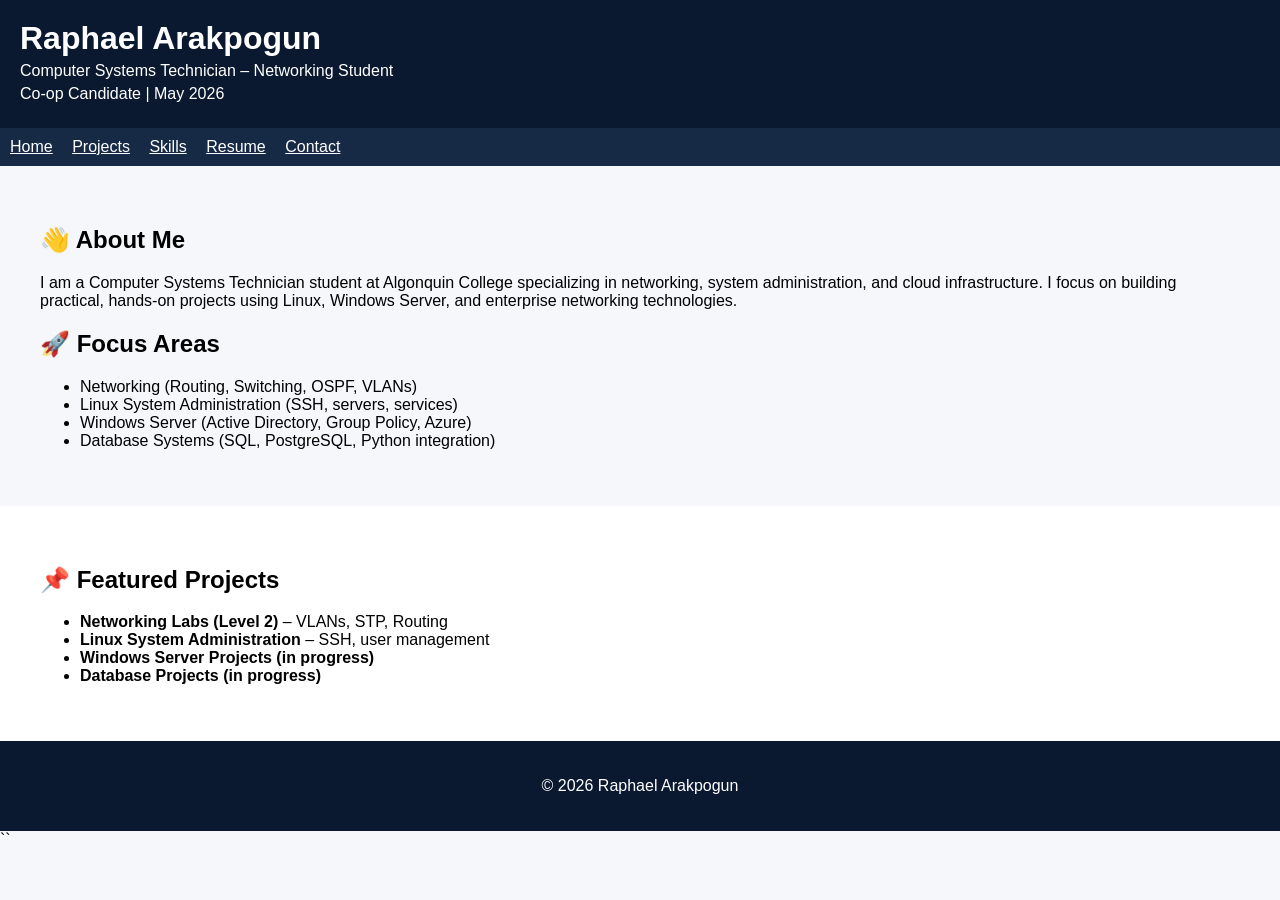
==== index.html @ f740577c "Refactor index.html with new layout and styles" ====
<body style="font-family: Arial, sans-serif; margin: 0; background-color: #f5f7fa;">

  <header style="background-color: #0a192f; color: white; padding: 20px;">
    <h1 style="margin: 0;">Raphael Arakpogun</h1>
    <p style="margin: 5px 0;">Computer Systems Technician – Networking Student</p>
    <p style="margin: 5px 0;">Co-op Candidate | May 2026</p>
  </header>

  <nav style="background: #172a45; padding: 10px;">
    <a href="index.html" style="color:white; margin-right:15px;">Home</a>
    <a href="projects.html" style="color:white; margin-right:15px;">Projects</a>
    <a href="skills.html" style="color:white; margin-right:15px;">Skills</a>
    <a href="resume.html" style="color:white; margin-right:15px;">Resume</a>
    <a href="contact.html" style="color:white;">Contact</a>
  </nav>

  <section style="padding: 40px;">
    <h2>👋 About Me</h2>
    <p>
      I am a Computer Systems Technician student at Algonquin College specializing in
      networking, system administration, and cloud infrastructure. I focus on building
      practical, hands-on projects using Linux, Windows Server, and enterprise networking technologies.
    </p>

    <h2>🚀 Focus Areas</h2>
    <ul>
      <li>Networking (Routing, Switching, OSPF, VLANs)</li>
      <li>Linux System Administration (SSH, servers, services)</li>
      <li>Windows Server (Active Directory, Group Policy, Azure)</li>
      <li>Database Systems (SQL, PostgreSQL, Python integration)</li>
    </ul>
  </section>

  <section style="background:#ffffff; padding:40px;">
    <h2>📌 Featured Projects</h2>

    <ul>
      <li><strong>Networking Labs (Level 2)</strong> – VLANs, STP, Routing</li>
      <li><strong>Linux System Administration</strong> – SSH, user management</li>
      <li><strong>Windows Server Projects (in progress)</strong></li>
      <li><strong>Database Projects (in progress)</strong></li>
    </ul>
  </section>

  <footer style="text-align:center; padding:20px; background:#0a192f; color:white;">
    <p>© 2026 Raphael Arakpogun</p>
  </footer>

</body>
``
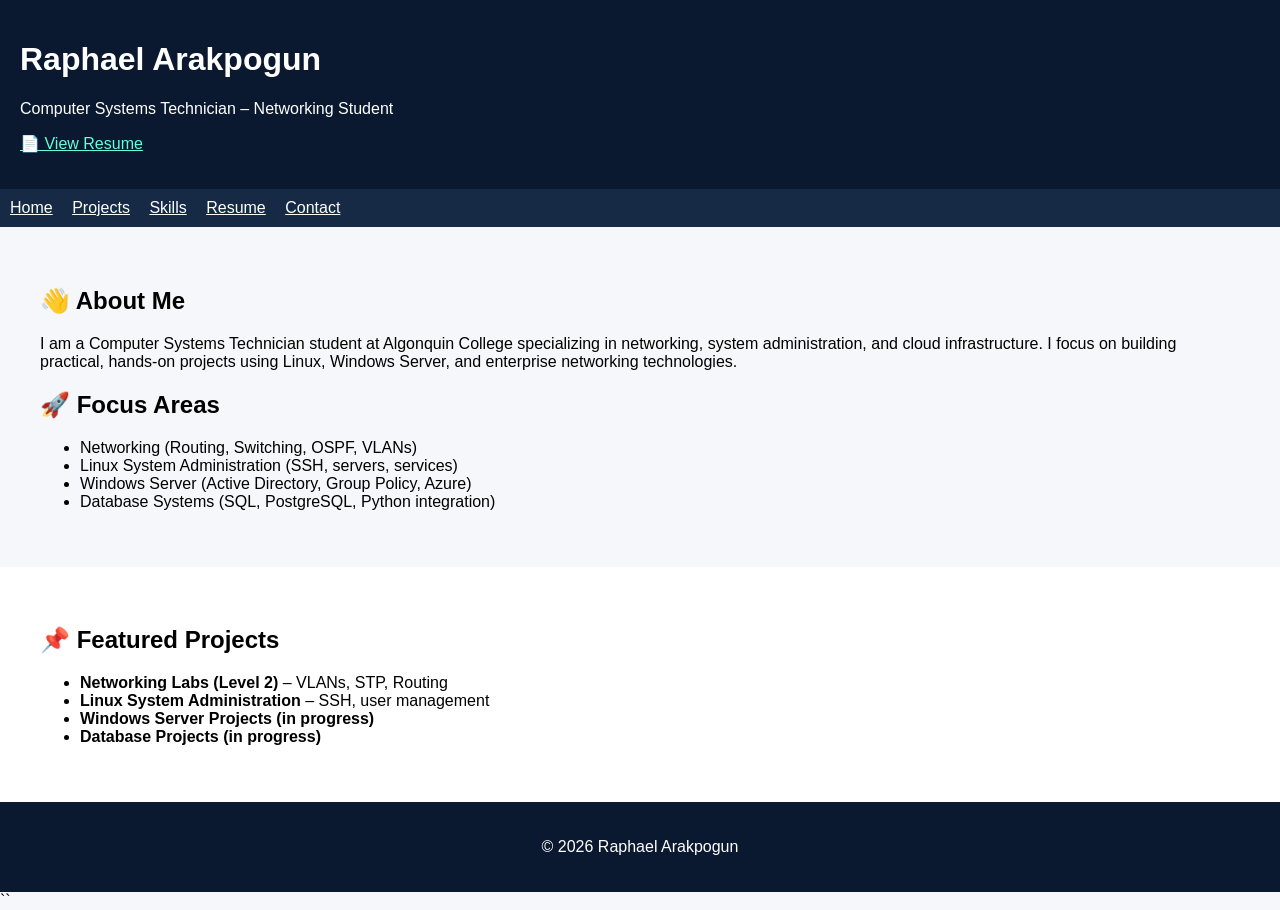
==== commit b2790e7b: "Refactor header and add resume link Updated header structure and added a link to the resume." ====
--- a/index.html
+++ b/index.html
@@ -1,10 +1,17 @@
 <body style="font-family: Arial, sans-serif; margin: 0; background-color: #f5f7fa;">
 
+
   <header style="background-color: #0a192f; color: white; padding: 20px;">
-    <h1 style="margin: 0;">Raphael Arakpogun</h1>
-    <p style="margin: 5px 0;">Computer Systems Technician – Networking Student</p>
-    <p style="margin: 5px 0;">Co-op Candidate | May 2026</p>
-  </header>
+  <h1>Raphael Arakpogun</h1>
+  <p>Computer Systems Technician – Networking Student</p>
+
+  <p>
+    <a href="Resume.pdf" target="_blank" style="color: #64ffda;">
+      📄 View Resume
+    </a>
+  </p>
+</header>
+
 
   <nav style="background: #172a45; padding: 10px;">
     <a href="index.html" style="color:white; margin-right:15px;">Home</a>
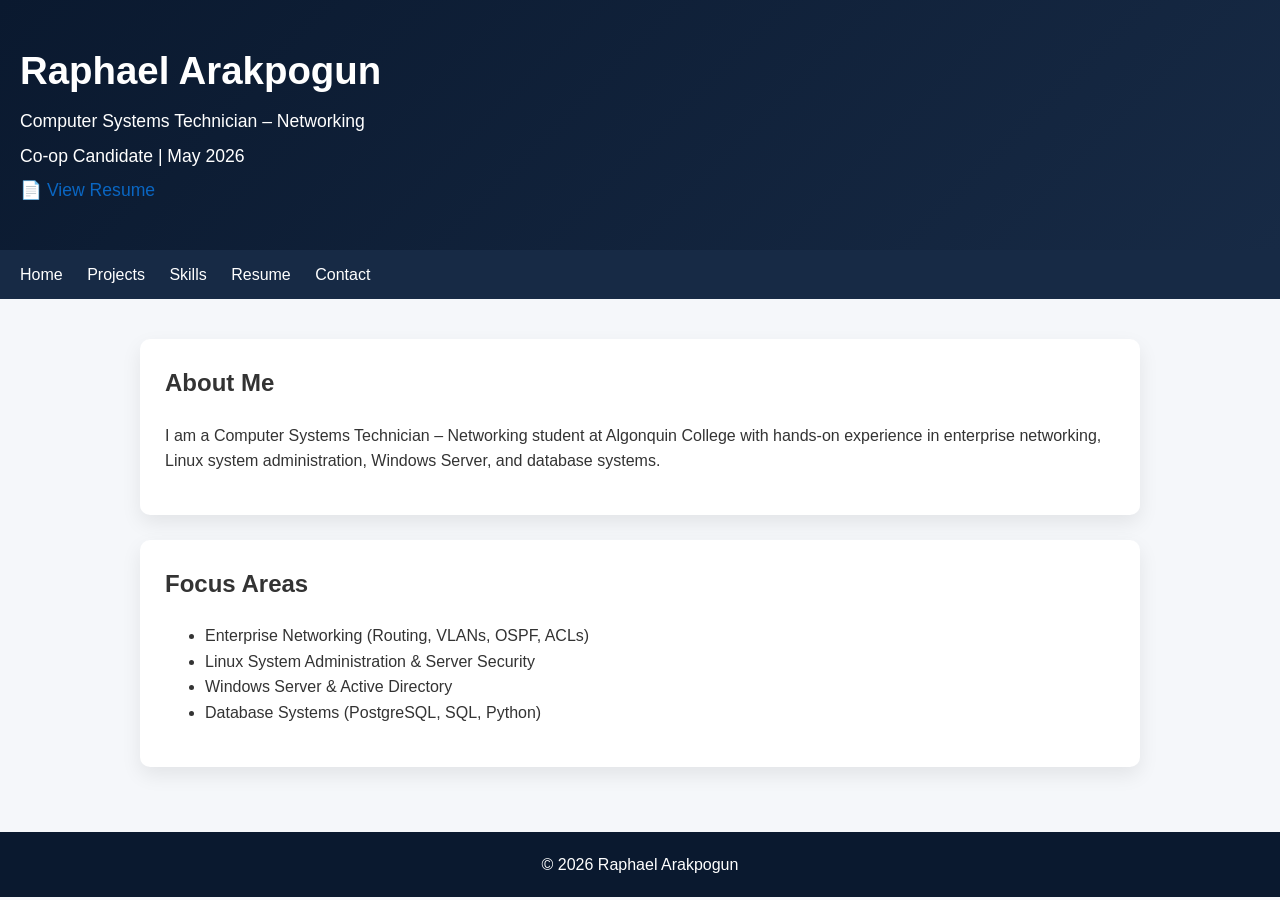
==== commit 71602a60: "Refactor index.html structure and content" ====
--- a/index.html
+++ b/index.html
@@ -1,57 +1,55 @@
-<body style="font-family: Arial, sans-serif; margin: 0; background-color: #f5f7fa;">
+<!DOCTYPE html>
+<html lang="en">
+<head>
+  <meta charset="UTF-8">
+  <title>Raphael Arakpogun | Portfolio</title>
+  <link rel="stylesheet" href="assets/css/style.css">
+</head>
 
+<body>
 
-  <header style="background-color: #0a192f; color: white; padding: 20px;">
+<header>
   <h1>Raphael Arakpogun</h1>
-  <p>Computer Systems Technician – Networking Student</p>
+  <p>Computer Systems Technician – Networking</p>
+  <p>Co‑op Candidate | May 2026</p>
 
   <p>
-    <a href="Resume.pdf" target="_blank" style="color: #64ffda;">
-      📄 View Resume
-    </a>
+    <a href="Resume.pdf" target="_blank">📄 View Resume</a>
   </p>
 </header>
 
+<nav>
+  <a href="index.html">Home</a>
+  <a href="projects.html">Projects</a>
+  <a href="skills.html">Skills</a>
+  <a href="resume.html">Resume</a>
+  <a href="contact.html">Contact</a>
+</nav>
 
-  <nav style="background: #172a45; padding: 10px;">
-    <a href="index.html" style="color:white; margin-right:15px;">Home</a>
-    <a href="projects.html" style="color:white; margin-right:15px;">Projects</a>
-    <a href="skills.html" style="color:white; margin-right:15px;">Skills</a>
-    <a href="resume.html" style="color:white; margin-right:15px;">Resume</a>
-    <a href="contact.html" style="color:white;">Contact</a>
-  </nav>
+<section>
+  <div class="card">
+    <h2>About Me</h2>
+    <p>
+      I am a Computer Systems Technician – Networking student at Algonquin College
+      with hands‑on experience in enterprise networking, Linux system administration,
+      Windows Server, and database systems.
+    </p>
+  </div>
 
-  <section style="padding: 40px;">
-    <h2>👋 About Me</h2>
-    <p>
-      I am a Computer Systems Technician student at Algonquin College specializing in
-      networking, system administration, and cloud infrastructure. I focus on building
-      practical, hands-on projects using Linux, Windows Server, and enterprise networking technologies.
-    </p>
+  <div class="card">
+    <h2>Focus Areas</h2>
+    <ul>
+      <li>Enterprise Networking (Routing, VLANs, OSPF, ACLs)</li>
+      <li>Linux System Administration & Server Security</li>
+      <li>Windows Server & Active Directory</li>
+      <li>Database Systems (PostgreSQL, SQL, Python)</li>
+    </ul>
+  </div>
+</section>
 
-    <h2>🚀 Focus Areas</h2>
-    <ul>
-      <li>Networking (Routing, Switching, OSPF, VLANs)</li>
-      <li>Linux System Administration (SSH, servers, services)</li>
-      <li>Windows Server (Active Directory, Group Policy, Azure)</li>
-      <li>Database Systems (SQL, PostgreSQL, Python integration)</li>
-    </ul>
-  </section>
-
-  <section style="background:#ffffff; padding:40px;">
-    <h2>📌 Featured Projects</h2>
-
-    <ul>
-      <li><strong>Networking Labs (Level 2)</strong> – VLANs, STP, Routing</li>
-      <li><strong>Linux System Administration</strong> – SSH, user management</li>
-      <li><strong>Windows Server Projects (in progress)</strong></li>
-      <li><strong>Database Projects (in progress)</strong></li>
-    </ul>
-  </section>
-
-  <footer style="text-align:center; padding:20px; background:#0a192f; color:white;">
-    <p>© 2026 Raphael Arakpogun</p>
-  </footer>
+<footer>
+  © 2026 Raphael Arakpogun
+</footer>
 
 </body>
-``
+</html>
--- a/assets/css/style.css
+++ b/assets/css/style.css
@@ -0,0 +1,74 @@
+/* ===== Global ===== */
+body {
+  font-family: "Segoe UI", Arial, sans-serif;
+  margin: 0;
+  background-color: #f5f7fa;
+  color: #333;
+  line-height: 1.6;
+}
+
+a {
+  color: #0a66c2;
+  text-decoration: none;
+}
+
+a:hover {
+  text-decoration: underline;
+}
+
+/* ===== Header ===== */
+header {
+  background: linear-gradient(135deg, #0a192f, #172a45);
+  color: white;
+  padding: 40px 20px;
+}
+
+header h1 {
+  margin: 0;
+  font-size: 2.4rem;
+}
+
+header p {
+  margin: 6px 0;
+  font-size: 1.1rem;
+}
+
+/* ===== Navigation ===== */
+nav {
+  background: #172a45;
+  padding: 12px 20px;
+}
+
+nav a {
+  color: white;
+  margin-right: 20px;
+  font-weight: 500;
+}
+
+/* ===== Layout ===== */
+section {
+  max-width: 1000px;
+  margin: auto;
+  padding: 40px 20px;
+}
+
+/* ===== Cards ===== */
+.card {
+  background: white;
+  padding: 25px;
+  margin-bottom: 25px;
+  border-radius: 10px;
+  box-shadow: 0 8px 20px rgba(0, 0, 0, 0.08);
+}
+
+.card h2 {
+  margin-top: 0;
+}
+
+/* ===== Footer ===== */
+footer {
+  background: #0a192f;
+  color: white;
+  text-align: center;
+  padding: 20px;
+}
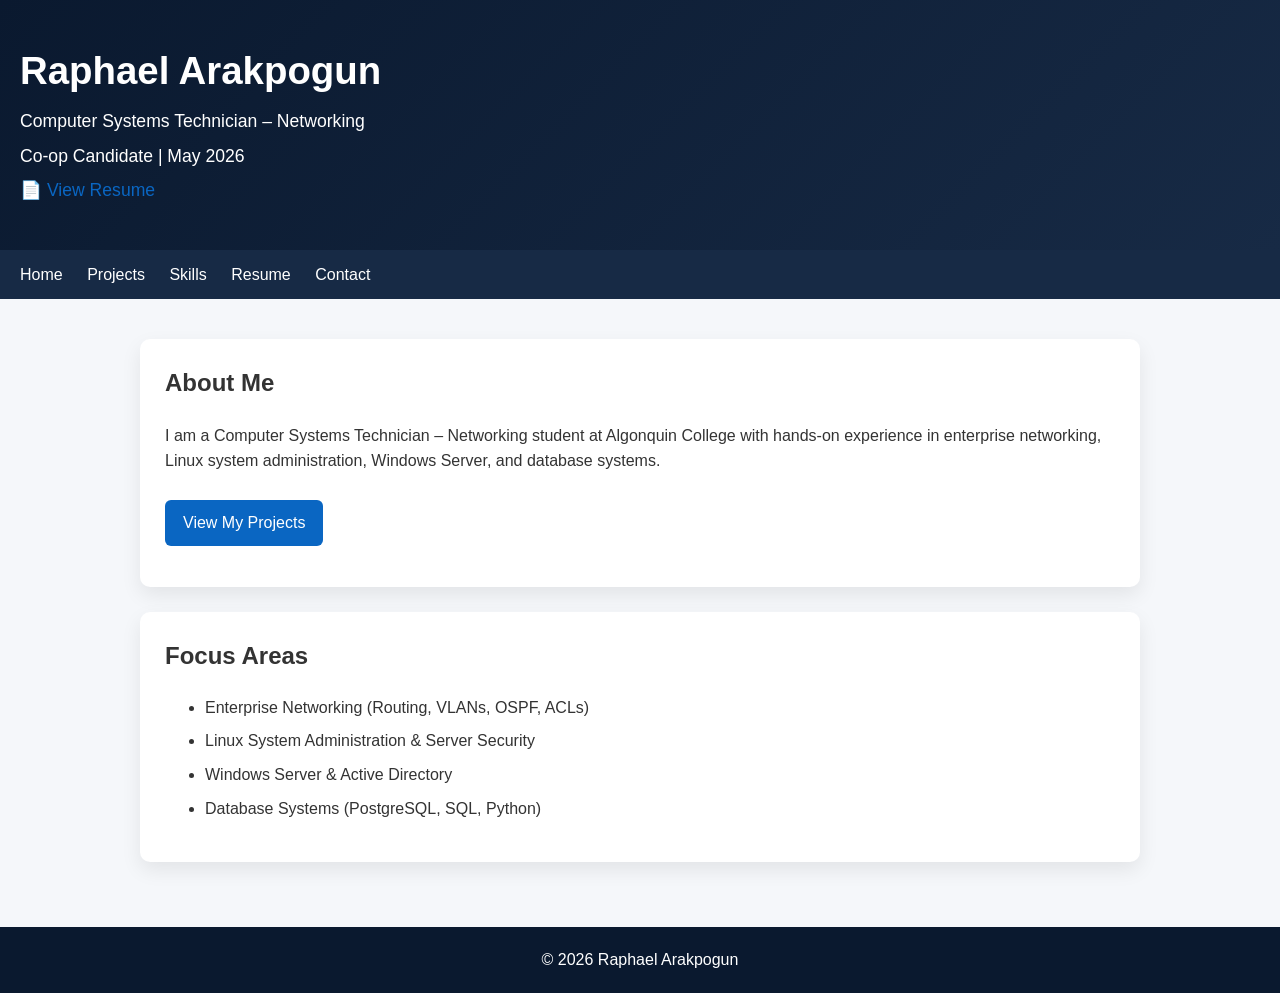
==== commit d25e2547: "Add call-to-action button on homepage" ====
--- a/index.html
+++ b/index.html
@@ -34,6 +34,9 @@
       with hands‑on experience in enterprise networking, Linux system administration,
       Windows Server, and database systems.
     </p>
+    <p>
+  <a href="projects.html" class="button">View My Projects</a>
+</p>
   </div>
 
   <div class="card">
--- a/assets/css/style.css
+++ b/assets/css/style.css
@@ -72,3 +72,50 @@
   text-align: center;
   padding: 20px;
 }
+
+/* ===== Buttons / Call to Action ===== */
+.button {
+  display: inline-block;
+  padding: 10px 18px;
+  background: #0a66c2;
+  color: white;
+  border-radius: 6px;
+  font-weight: 500;
+  margin-top: 10px;
+}
+
+.button:hover {
+  background: #084c9e;
+  text-decoration: none;
+}
+
+/* ===== Card Hover Effect ===== */
+.card {
+  transition: transform 0.2s ease, box-shadow 0.2s ease;
+}
+
+.card:hover {
+  transform: translateY(-4px);
+  box-shadow: 0 12px 25px rgba(0,0,0,0.12);
+}
+
+/* ===== Lists ===== */
+ul li {
+  margin-bottom: 8px;
+}
+
+/* ===== Mobile Responsiveness ===== */
+@media (max-width: 768px) {
+  header h1 {
+    font-size: 1.8rem;
+  }
+
+  nav a {
+    display: inline-block;
+    margin-bottom: 8px;
+  }
+
+  section {
+    padding: 25px 15px;
+  }
+}
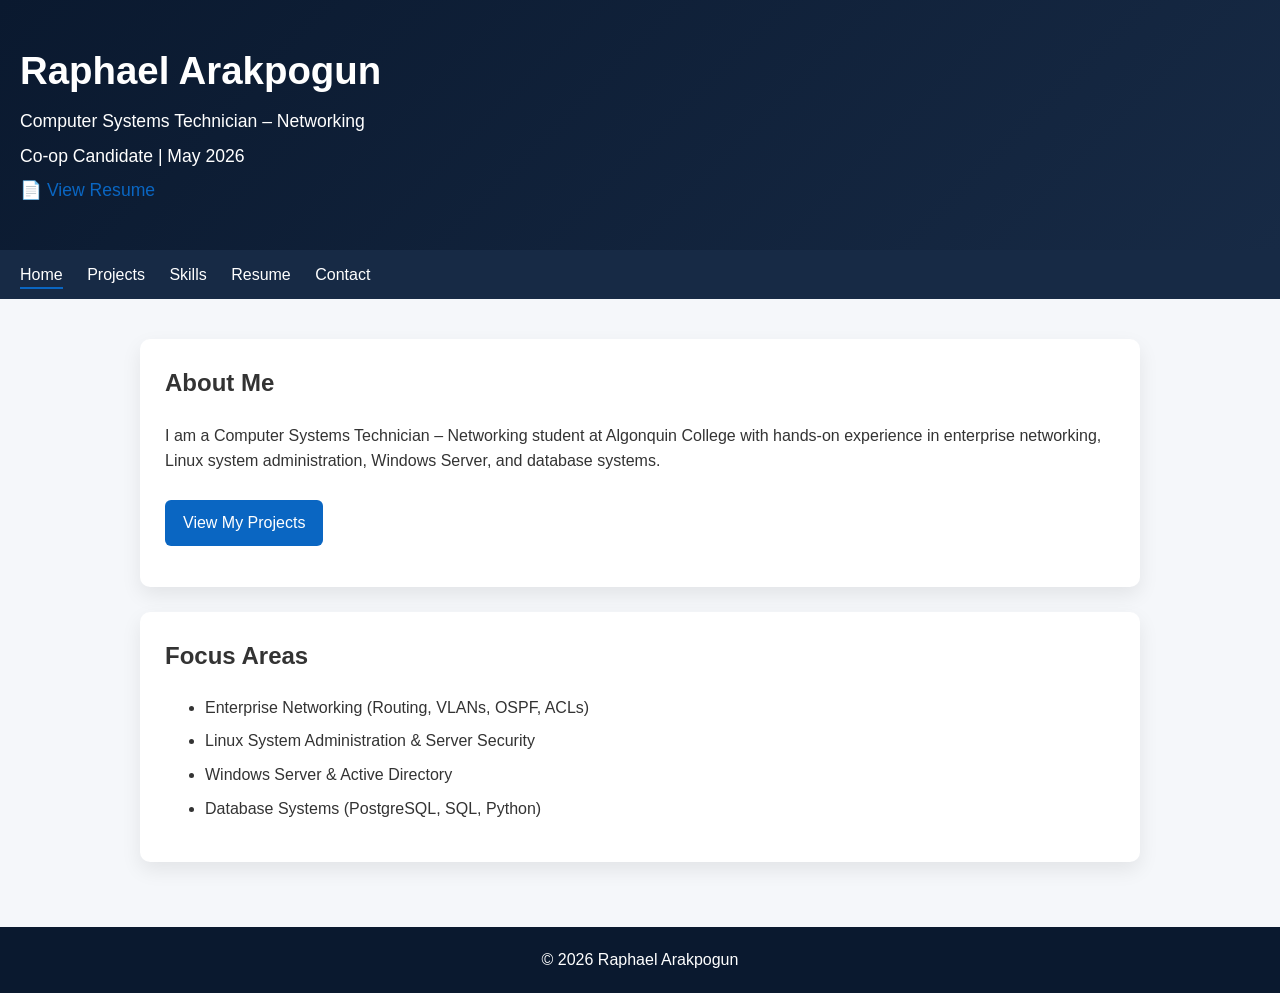
==== commit bf52fee0: "Highlight Home link as active in navigation Added 'active' class to the Home link in the navigation." ====
--- a/index.html
+++ b/index.html
@@ -4,6 +4,7 @@
   <meta charset="UTF-8">
   <title>Raphael Arakpogun | Portfolio</title>
   <link rel="stylesheet" href="assets/css/style.css">
+  <link rel="stylesheet" href="https://cdnjs.cloudflare.com/ajax/libs/font-awesome/6.5.0/css/all.min.css">
 </head>
 
 <body>
@@ -19,12 +20,13 @@
 </header>
 
 <nav>
-  <a href="index.html">Home</a>
+  <a href="index.html" class="active">Home</a>
   <a href="projects.html">Projects</a>
   <a href="skills.html">Skills</a>
   <a href="resume.html">Resume</a>
   <a href="contact.html">Contact</a>
 </nav>
+
 
 <section>
   <div class="card">
--- a/assets/css/style.css
+++ b/assets/css/style.css
@@ -119,3 +119,10 @@
     padding: 25px 15px;
   }
 }
+
+
+/* ===== Active Navigation ===== */
+nav a.active {
+  border-bottom: 2px solid #0a66c2;
+  padding-bottom: 4px;
+}
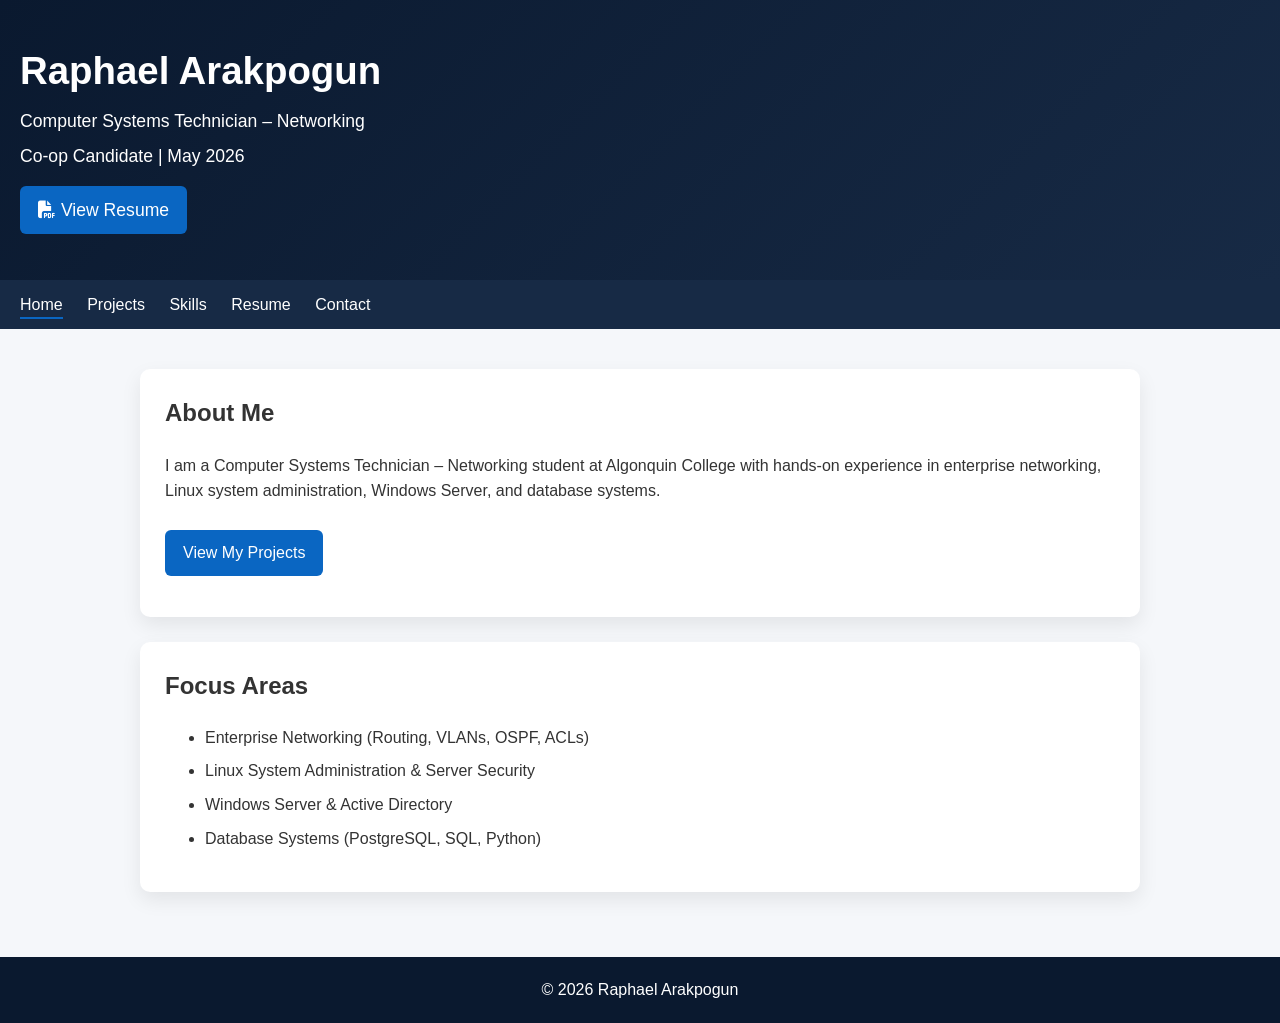
==== commit 6dc79290: "Change resume link to button with icon Updated resume link to use a button style with an icon." ====
--- a/index.html
+++ b/index.html
@@ -14,9 +14,13 @@
   <p>Computer Systems Technician – Networking</p>
   <p>Co‑op Candidate | May 2026</p>
 
-  <p>
-    <a href="Resume.pdf" target="_blank">📄 View Resume</a>
-  </p>
+<p>
+  <a href="Resume.pdf" class="button" target="_blank">
+    <i class="fa-solid fa-file-pdf"></i>
+    View Resume
+  </a>
+</p>
+  
 </header>
 
 <nav>
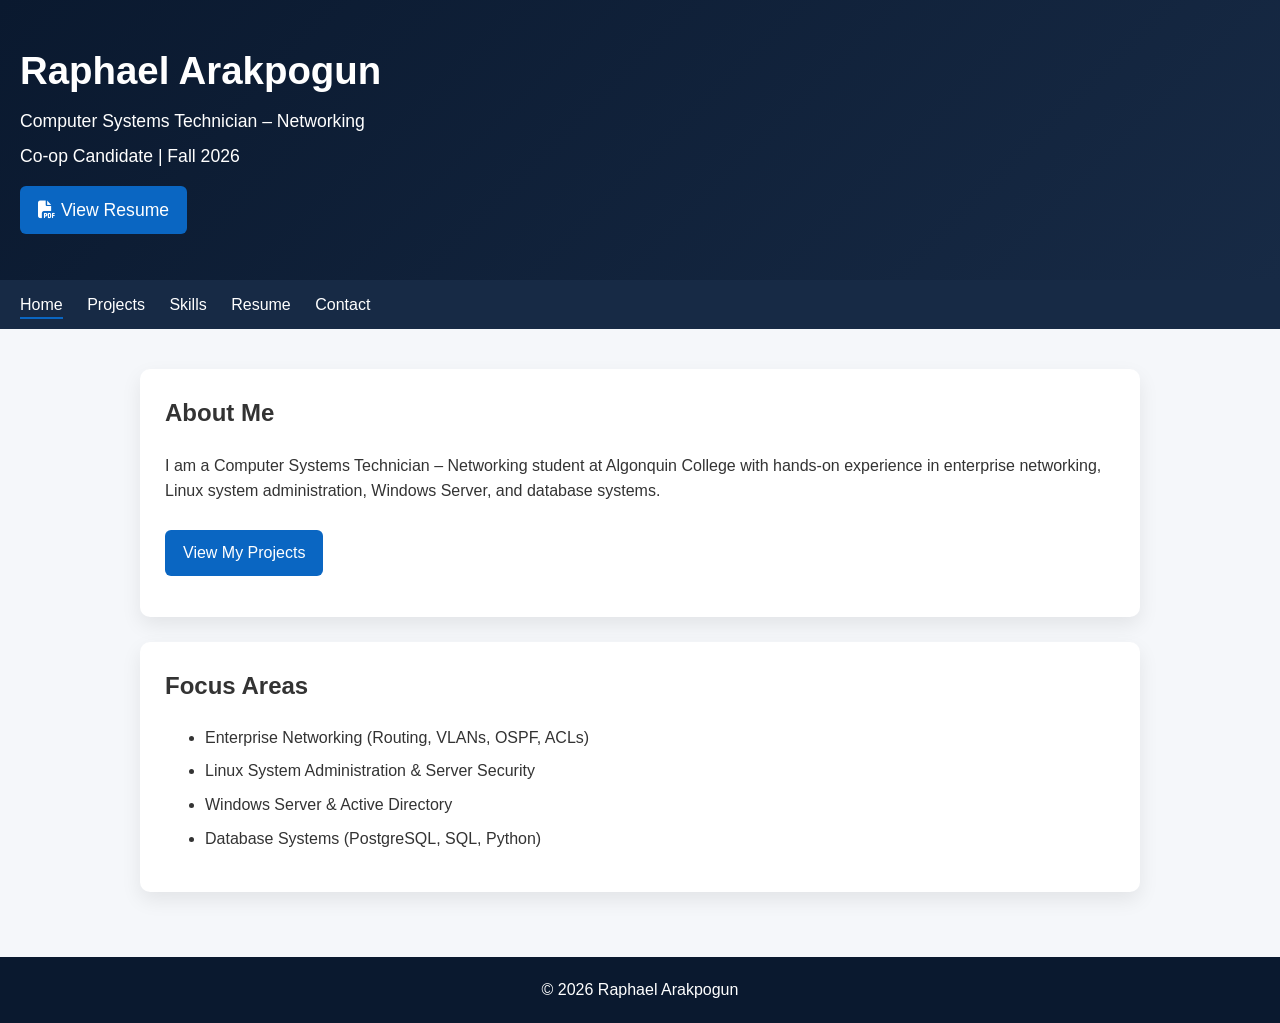
==== commit def4df08: "Update co-op candidate date to Fall 2026" ====
--- a/index.html
+++ b/index.html
@@ -12,7 +12,7 @@
 <header>
   <h1>Raphael Arakpogun</h1>
   <p>Computer Systems Technician – Networking</p>
-  <p>Co‑op Candidate | May 2026</p>
+  <p>Co‑op Candidate | Fall 2026</p>
 
 <p>
   <a href="Resume.pdf" class="button" target="_blank">
